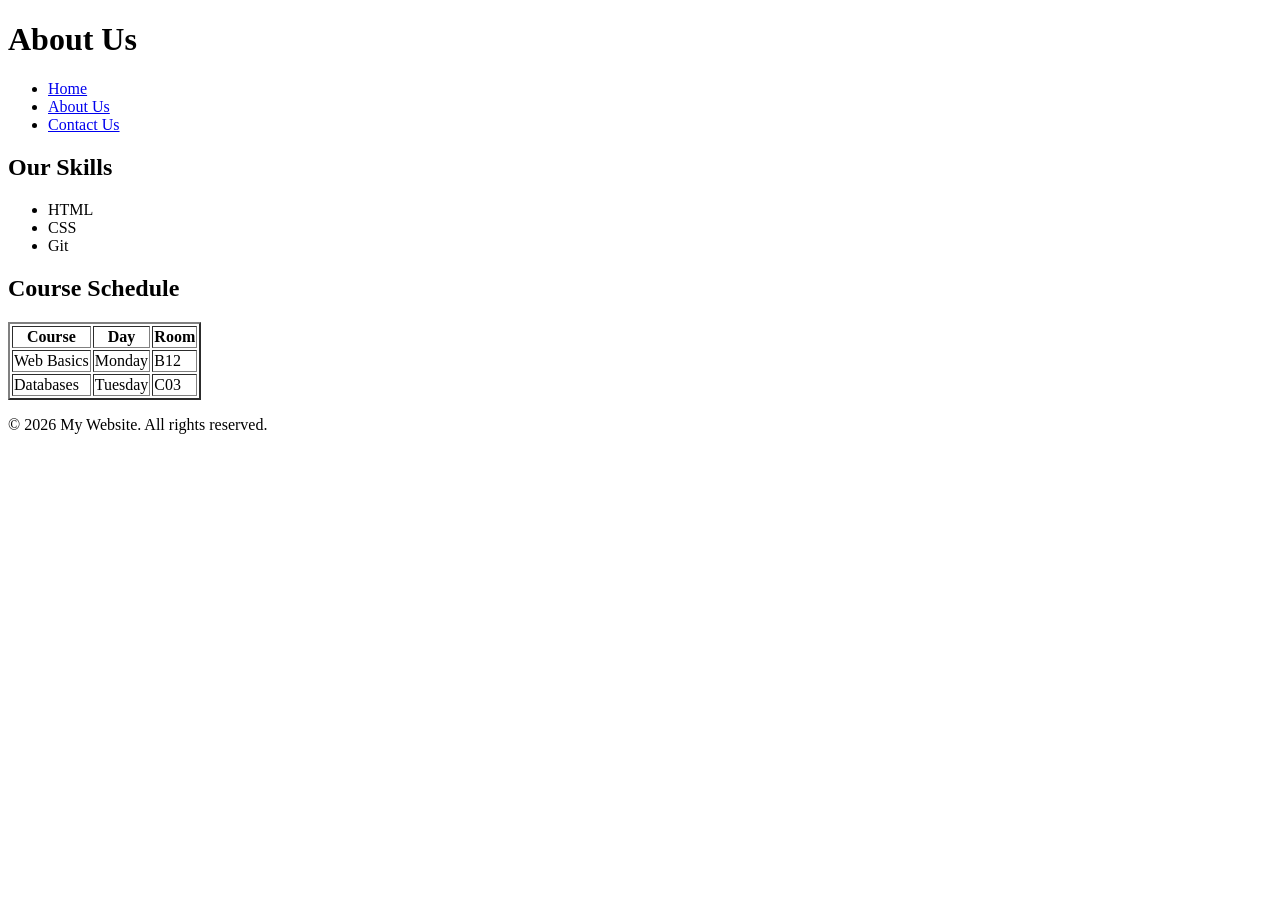
==== About.html @ e954495e "Initial commit: Add project files Initial commit: Add project files" ====
<!DOCTYPE html>
<html lang="en">

<head>
    <meta charset="UTF-8">
    <meta name="viewport" content="width=device-width, initial-scale=1.0">
    <title>Home - My Project</title>
    <link rel="stylesheet" href="style.css">
</head>

<body>

    <header>
        <h1>About Us</h1>
        <nav>
            <ul>
                <li><a href="index.html">Home</a></li>
                <li><a href="about.html">About Us</a></li>
                <li><a href="contact.html">Contact Us</a></li>
            </ul>
        </nav>
    </header>

    <main>
        <section>
            <h2>Our Skills</h2>
            <ul>
                <li>HTML</li>
                <li>CSS</li>
                <li>Git</li>
            </ul>
        </section>

        <section>
            <h2>Course Schedule</h2>
            <table border="2">
                <thead>
                    <tr>
                        <th>Course</th>
                        <th>Day</th>
                        <th>Room</th>
                    </tr>
                </thead>
                <tbody>
                    <tr>
                        <td>Web Basics</td>
                        <td>Monday</td>
                        <td>B12</td>
                    </tr>
                    <tr>
                        <td>Databases</td>
                        <td>Tuesday</td>
                        <td>C03</td>
                    </tr>
                </tbody>
            </table>
        </section>
    </main>

    <footer>
        <p>&copy; 2026 My Website. All rights reserved.</p>
    </footer>

</html>
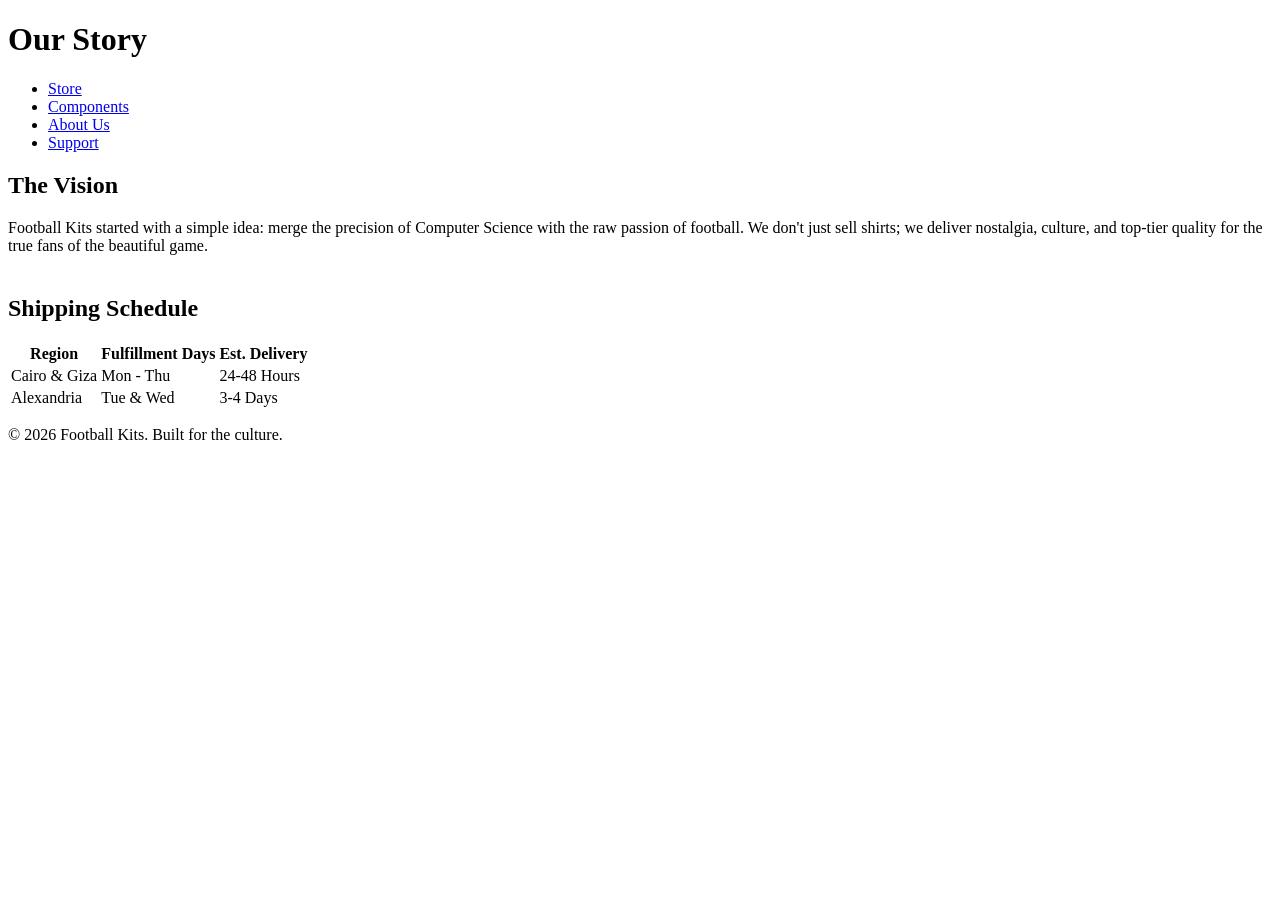
==== commit e37f01ac: "assigment_2 componants added" ====
--- a/About.html
+++ b/About.html
@@ -4,53 +4,51 @@
 <head>
     <meta charset="UTF-8">
     <meta name="viewport" content="width=device-width, initial-scale=1.0">
-    <title>Home - My Project</title>
+    <title>About Us - Football Kits</title>
     <link rel="stylesheet" href="style.css">
 </head>
 
 <body>
-
     <header>
-        <h1>About Us</h1>
+        <h1>Our Story</h1>
         <nav>
             <ul>
-                <li><a href="index.html">Home</a></li>
+                <li><a href="index.html">Store</a></li>
+                <li><a href="components.html">Components</a></li>
                 <li><a href="about.html">About Us</a></li>
-                <li><a href="contact.html">Contact Us</a></li>
+                <li><a href="contact.html">Support</a></li>
             </ul>
         </nav>
     </header>
 
     <main>
         <section>
-            <h2>Our Skills</h2>
-            <ul>
-                <li>HTML</li>
-                <li>CSS</li>
-                <li>Git</li>
-            </ul>
+            <h2>The Vision</h2>
+            <p style="text-align: left;">Football Kits started with a simple idea: merge the precision of Computer
+                Science with the raw passion of football. We don't just sell shirts; we deliver nostalgia, culture, and
+                top-tier quality for the true fans of the beautiful game.</p>
         </section>
 
-        <section>
-            <h2>Course Schedule</h2>
-            <table border="2">
+        <section style="margin-top: 40px;">
+            <h2>Shipping Schedule</h2>
+            <table>
                 <thead>
                     <tr>
-                        <th>Course</th>
-                        <th>Day</th>
-                        <th>Room</th>
+                        <th scope="col">Region</th>
+                        <th scope="col">Fulfillment Days</th>
+                        <th scope="col">Est. Delivery</th>
                     </tr>
                 </thead>
                 <tbody>
                     <tr>
-                        <td>Web Basics</td>
-                        <td>Monday</td>
-                        <td>B12</td>
+                        <td>Cairo & Giza</td>
+                        <td>Mon - Thu</td>
+                        <td>24-48 Hours</td>
                     </tr>
                     <tr>
-                        <td>Databases</td>
-                        <td>Tuesday</td>
-                        <td>C03</td>
+                        <td>Alexandria</td>
+                        <td>Tue & Wed</td>
+                        <td>3-4 Days</td>
                     </tr>
                 </tbody>
             </table>
@@ -58,7 +56,8 @@
     </main>
 
     <footer>
-        <p>&copy; 2026 My Website. All rights reserved.</p>
+        <p>&copy; 2026 Football Kits. Built for the culture.</p>
     </footer>
+</body>
 
 </html>
